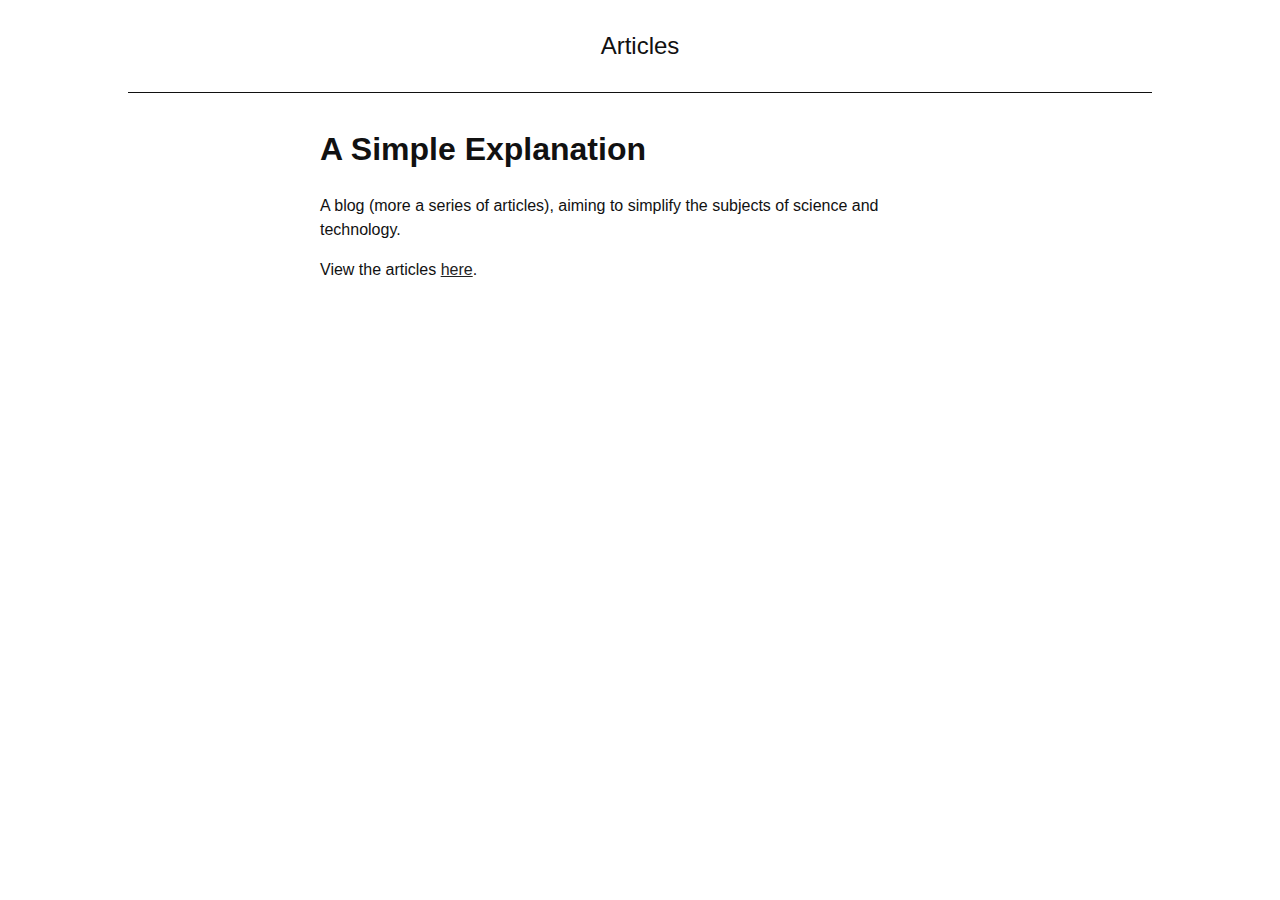
==== index.html @ abd04327 "Added stylesheet for internet and web article. Added homepage." ====
<!DOCTYPE html>
<html xmlns="http://www.w3.org/1999/xhtml" lang="en-GB" xml:lang="en-GB">
<head>
<meta charset="UTF-8"/>
<title>A Simple Explanation</title>
<link rel="stylesheet" href="/base.css">
<link rel="stylesheet" href="./index.css">
</head>
<body>
	<nav>
		<a href="/list.html">Articles</a>
	</nav>
	<hr>
	<main><h1>A Simple Explanation</h1>
<p>A blog (more a series of articles), aiming to simplify the subjects of science and technology.</p>
<p>View the articles <a href="list.html">here</a>.</p></main>
</body>
</html>
---- base.css ----
/* ----- Page ----- */

html, body {
	padding: 0;
	margin: 0;
	font-family: sans-serif;
	color: #111;
}

a {
	color: #222;
}

a:hover {
	color: coral;
}

main {
	line-height: 1.5;
}

hr {
	border: none;
	width: 80vw;
	height: 1px;
	background-color: #111;
	margin: 0 auto;
}


/* ----- Nav ----- */

nav {
	display: flex;
	flex-wrap: wrap;
	justify-content: center;
	padding: 2em 0;
}

nav > a {
	display: block;
	flex-grow: 1;
	text-align: center;
	text-decoration: none;
	color: inherit;
	font-size: x-large;
}


/* ----- Content ----- */

main {
	margin: 2em 4% 0;
}

@media (min-width: 640px) {

	main {
		width: 40em;
		margin: 2em auto 0;
	}

}


/* ----- Article List ----- */

.article-list {
	list-style: circle;
	margin: 0;
	padding: 0;
}

.article-list li {
	font-size: large;
}

.article-list > a {
	text-decoration: none;
}
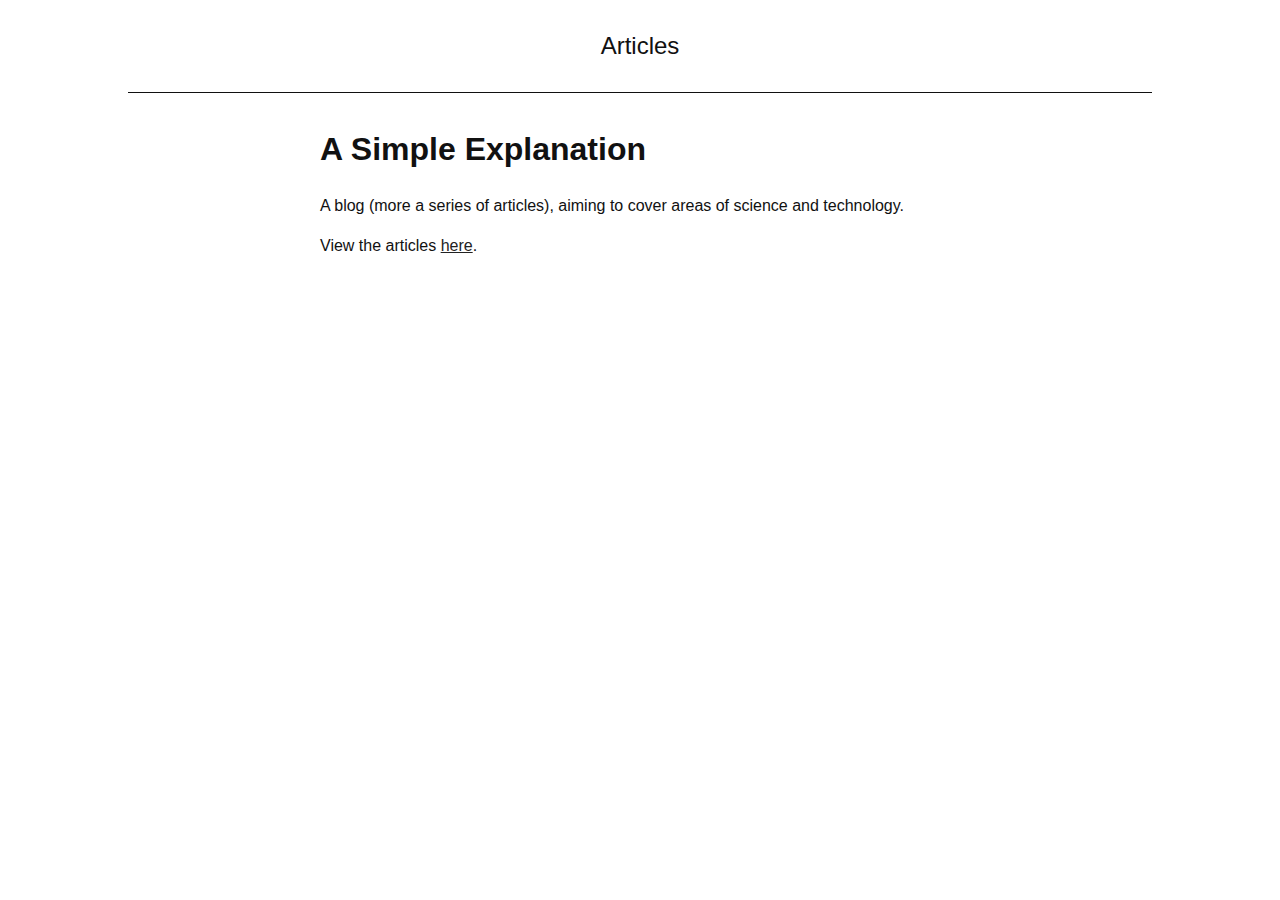
==== commit b926403d: "Rebuilt after changes." ====
--- a/index.html
+++ b/index.html
@@ -12,7 +12,7 @@
 	</nav>
 	<hr>
 	<main><h1>A Simple Explanation</h1>
-<p>A blog (more a series of articles), aiming to simplify the subjects of science and technology.</p>
+<p>A blog (more a series of articles), aiming to cover areas of science and technology.</p>
 <p>View the articles <a href="list.html">here</a>.</p></main>
 </body>
 </html>